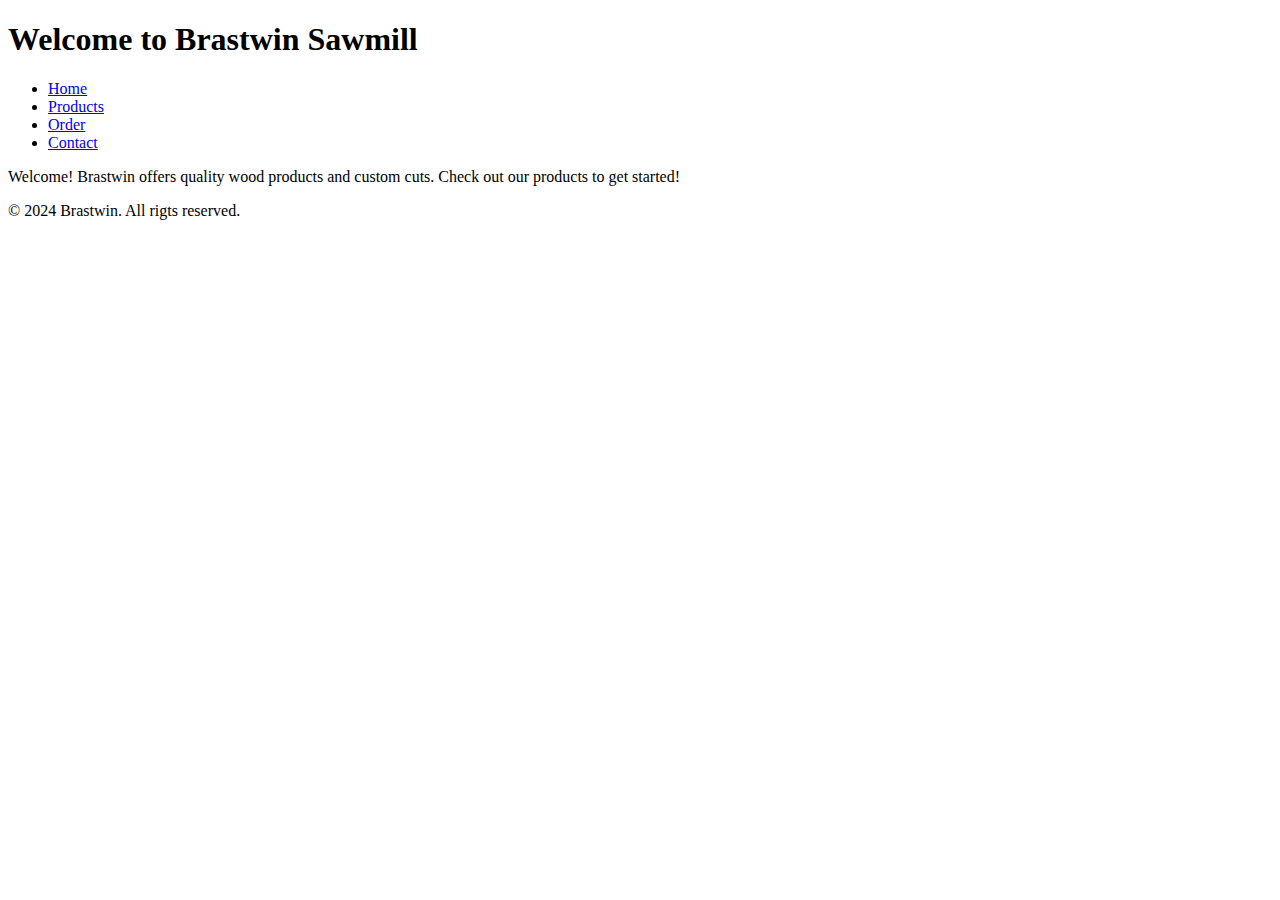
==== contact.html @ 46d217cd "First commit" ====
<!DOCTYPE html>
<html lang="en">
<head>
    <meta charset="UTF-8">
    <meta name="viewport" content="width=device-width, initial-scale=1.0">
    <title>Our Contacts</title>
</head>
<body>
    <header>
        <h1>Welcome to Brastwin Sawmill</h1>
    </header>
    <nav>
        <ul>
            <li><a href ="index.html">Home</a></li>
            <li><a href="products.html">Products</a></li>
            <li><a href="order.html">Order</a></li>
            <li><a href="contact.html">Contact</a></li>
        </ul>
    </nav>
    <main>
        <p>Welcome! Brastwin offers quality wood products and custom cuts. Check out our products to get started!</p>
    </main>
    <footer>
        <p>&copy; 2024 Brastwin. All rigts reserved.</p>
    </footer>
</body>
</html>
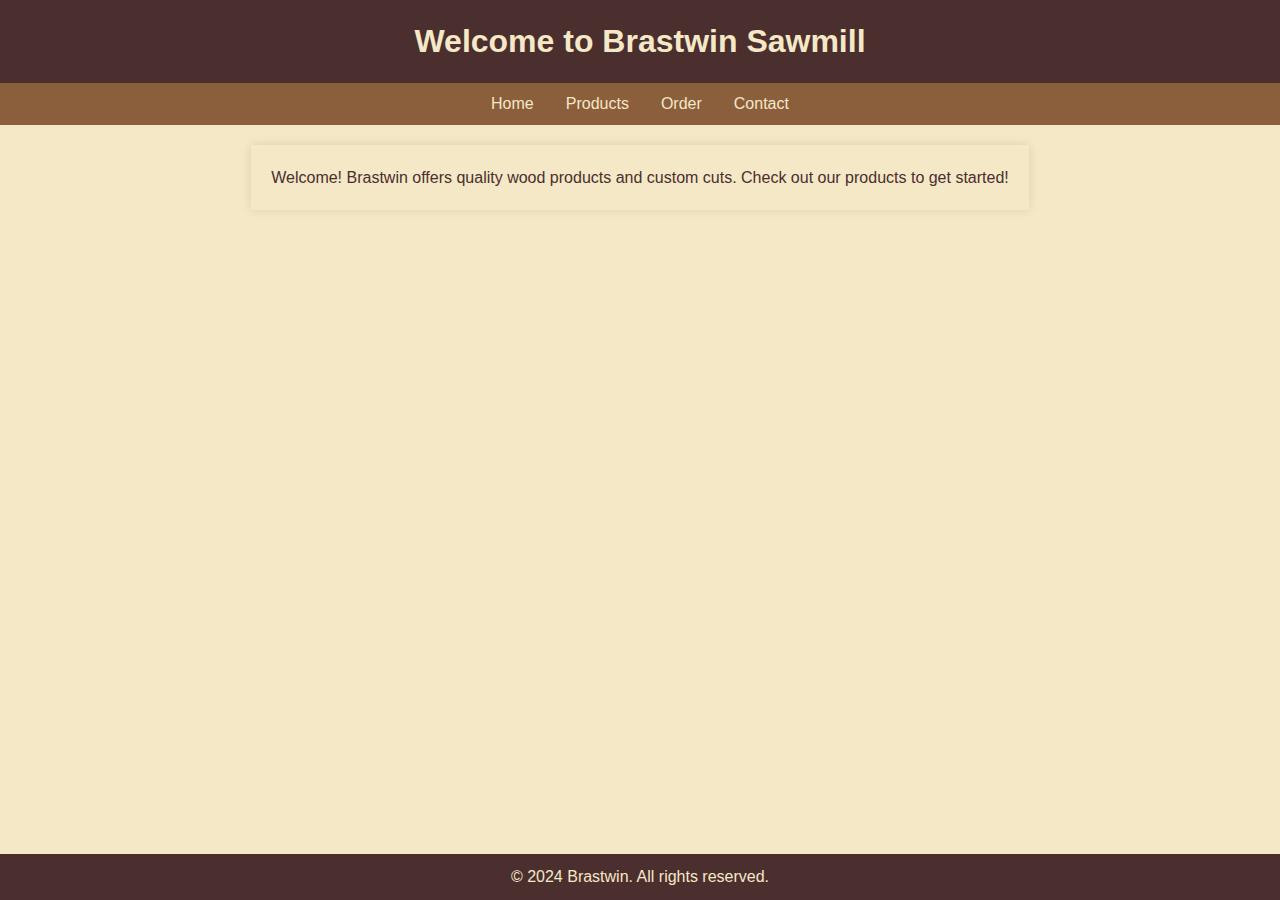
==== commit a9316ec8: "js" ====
--- a/contact.html
+++ b/contact.html
@@ -3,6 +3,7 @@
 <head>
     <meta charset="UTF-8">
     <meta name="viewport" content="width=device-width, initial-scale=1.0">
+    <link rel="stylesheet" href="style.css">
     <title>Our Contacts</title>
 </head>
 <body>
@@ -21,7 +22,7 @@
         <p>Welcome! Brastwin offers quality wood products and custom cuts. Check out our products to get started!</p>
     </main>
     <footer>
-        <p>&copy; 2024 Brastwin. All rigts reserved.</p>
+        <p>&copy; 2024 Brastwin. All rights reserved.</p>
     </footer>
 </body>
 </html>--- a/style.css
+++ b/style.css
@@ -0,0 +1,155 @@
+*{
+    margin:0;
+    padding:0;
+    box-sizing: border-box;
+}
+body{
+   font-family: Arial, Helvetica, sans-serif;
+   line-height: 1.6;
+   background-color: #f5e8c7;
+   color: #4b2e2e;
+   margin:0;
+   display: flex;
+   flex-direction: column;
+}
+main{
+    flex: 1;
+}
+header {
+    background-color: #4b2e2e;
+    color: #f5e8c7;
+    text-align: center;
+    padding: 1em 0;
+}
+footer{
+    background-color: #4b2e2e;
+    color: #f5e8c7;
+    text-align: center;
+    padding: 10px;
+    position:fixed ;
+    bottom: 0;
+    width: 100%;
+}
+nav ul {
+    list-style-type: none;
+    display: flex;
+    justify-content: center;
+    background-color: #8b5e3c;
+    padding: 0.5em;
+}
+nav ul li{
+    margin: 0 1em;
+}
+nav ul li a{
+    color: #f5e8c7;
+    text-decoration: none;
+}
+main{
+    padding: 20px;
+    max-width: 800px;
+    margin: 20px auto;
+    background: #f5e8c7;
+    box-shadow: 0 0 10px rgba(0, 0, 0, 0.1);
+}
+.accent{
+    color: #8b5e3c;
+    font-weight: bold;
+    margin-bottom: 5px;
+}
+.button{
+    background-color: #8b5e3c;
+    color: #f5e8c7;
+    padding: 10px 20px;
+    border: 20px;
+    border-radius: 5px;
+    cursor: pointer;
+    margin-top: 20px;
+    text-decoration: none;
+    display: inline-block;
+}
+.button:hover{
+    background-color: #6b4f30;
+}
+section{
+    margin: 20px auto;
+    padding: 20px;
+    background-color: #f5e8c7;
+    box-shadow: 0 0 10px rgba(0, 0, 0, 0.1);
+    border-radius: 8px;
+}
+section h2{
+    color: #4b2e2e;
+    margin-bottom: 5px;
+}
+img{
+    border-radius: 5px;
+    box-shadow: 0px 4px 8px rgba(0, 0, 0, 0.1);
+    max-width: max-content;
+    height: fit-content;
+}
+.small-img{
+    width: 100%;
+    max-width: 600px;
+    height: 400px;
+    display: inline-block;
+    margin: 10px auto;
+    border-radius: 8px;
+    box-shadow: 0 4px 8px rgba(0, 0, 0, 0.1);
+    padding-left: 0;
+}
+form{
+    max-width: 500px;
+    margin: 0 auto;
+    padding: 20px;
+    background-color: #f5f5f5;
+    border-radius: 8px;
+    box-shadow: 0 4px 8px rgba(0, 0, 0, 0.1);
+}
+main h1{
+    text-align: center;
+    color: #8b5e3b;
+}
+form label{
+    display: block;
+    margin-bottom: 8px;
+    font-weight: bold;
+}
+form input, form select, form textarea{
+    width: 100%;
+    padding: 8px;
+    margin-bottom: 16px;
+    border: 1px solid #ccc;
+    border-radius: 4px;
+    font-size: 16px;
+}
+form button{
+    width: 100%;
+    padding: 10px;
+    font-size: 18px;
+    background-color: #8b5e3b;
+    color: #fff;
+    border: none;
+    border-radius: 4px;
+    cursor: pointer;
+}
+form button:hover{
+    background-color: #70492d;
+}
+.hidden{
+    display:none;
+}
+#success-message{
+    background-color: #d4edda;
+    color: #155724;
+    border: 1px solid #c3e6cb;
+    padding: 20px;
+    border-radius: 5px;
+    margin-top: 20px;
+    text-align: center;
+}
+#order-form{
+    display: block;
+    margin: 20px auto;
+    width:80%;
+    max-width: 500px;
+}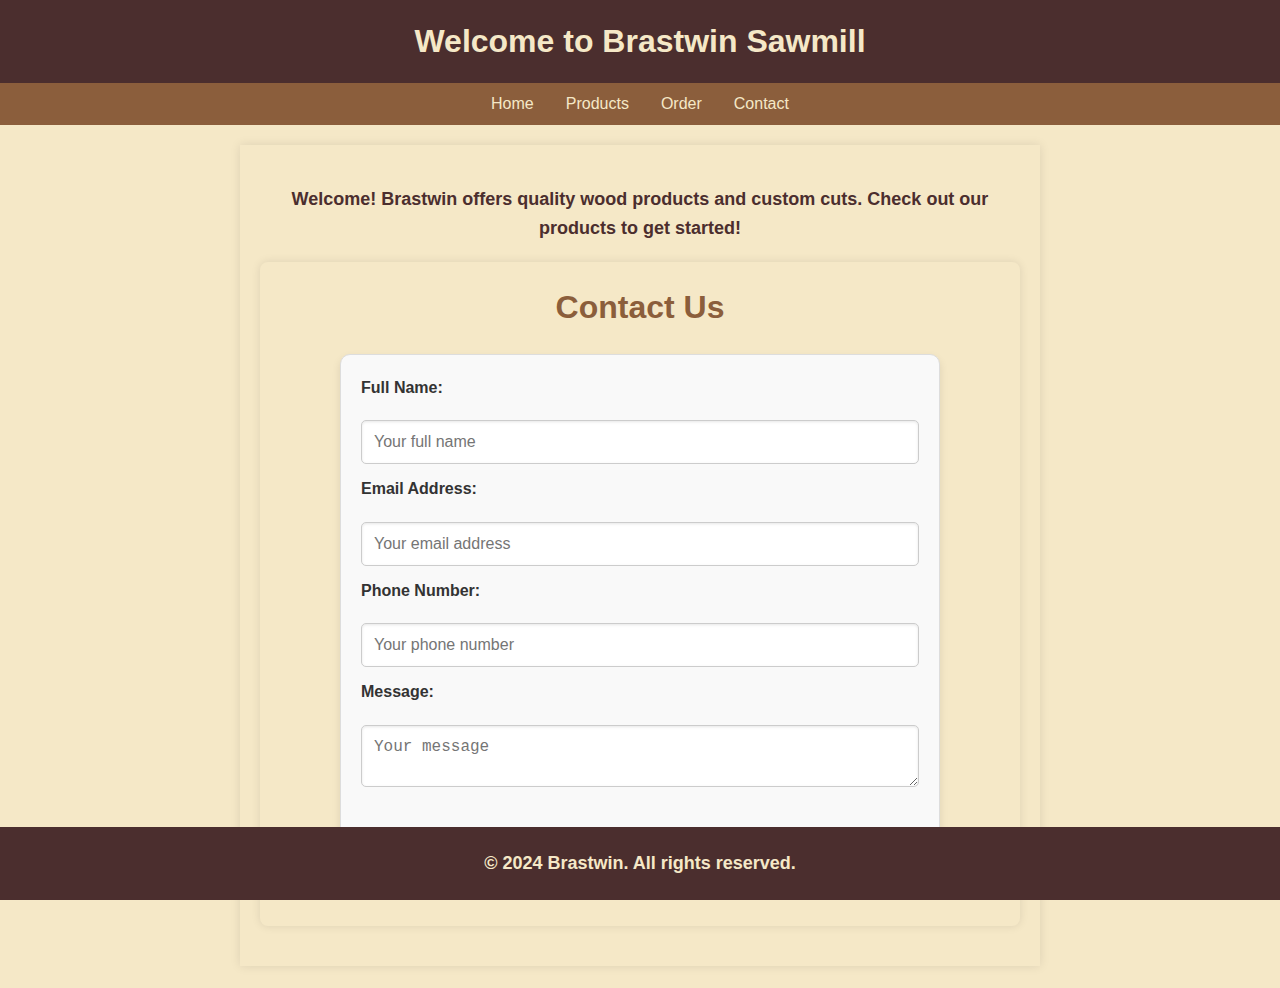
==== commit d6e358e8: "contact" ====
--- a/contact.html
+++ b/contact.html
@@ -20,9 +20,32 @@
     </nav>
     <main>
         <p>Welcome! Brastwin offers quality wood products and custom cuts. Check out our products to get started!</p>
+        <section class ="contact-section">
+            <h1>Contact Us</h1>
+            <form id="contact-form">
+
+                <label for ="name">Full Name:</label>
+                <input type="text" id="name" name="name" placeholder="Your full name" required>
+
+                <label for ="email">Email Address:</label>
+                <input type="text" id="email" name="email" placeholder="Your email address" required>
+
+                <label for ="phone">Phone Number:</label>
+                <input type="tel" id="phone" name="phone" placeholder="Your phone number" required>
+
+                <label for ="message">Message:</label>
+                <textarea id="message" name="message" placeholder="Your message" required></textarea>
+                
+                <button type="submit" class="button">Send Message</button>
+            </form>
+
+        </section>
     </main>
     <footer>
         <p>&copy; 2024 Brastwin. All rights reserved.</p>
     </footer>
+
+    <script src="contact.js"></script>
+
 </body>
 </html>--- a/style.css
+++ b/style.css
@@ -25,7 +25,7 @@
     background-color: #4b2e2e;
     color: #f5e8c7;
     text-align: center;
-    padding: 10px;
+    padding: 2px 0;
     position:fixed ;
     bottom: 0;
     width: 100%;
@@ -51,10 +51,17 @@
     background: #f5e8c7;
     box-shadow: 0 0 10px rgba(0, 0, 0, 0.1);
 }
+h2{
+    text-align: center;
+    text-decoration: underline;
+}
 .accent{
     color: #8b5e3c;
     font-weight: bold;
-    margin-bottom: 5px;
+    margin: 8px auto;
+    border-radius: 2px;
+    height: 4px;
+    padding-bottom: 30px;
 }
 .button{
     background-color: #8b5e3c;
@@ -66,6 +73,7 @@
     margin-top: 20px;
     text-decoration: none;
     display: inline-block;
+    width: auto;
 }
 .button:hover{
     background-color: #6b4f30;
@@ -98,45 +106,75 @@
     padding-left: 0;
 }
 form{
-    max-width: 500px;
-    margin: 0 auto;
-    padding: 20px;
-    background-color: #f5f5f5;
-    border-radius: 8px;
+    max-width: 600px;
+    margin: 20px auto;
+    padding: 20px;
+    background-color: #f9f9f9;
+    border: 1px solid #ddd;
+    border-radius: 10px;
     box-shadow: 0 4px 8px rgba(0, 0, 0, 0.1);
 }
 main h1{
     text-align: center;
     color: #8b5e3b;
+    margin-bottom: 20px;
 }
 form label{
     display: block;
     margin-bottom: 8px;
     font-weight: bold;
+    color: #333;
+    font-size: 16px;
 }
 form input, form select, form textarea{
     width: 100%;
-    padding: 8px;
-    margin-bottom: 16px;
+    padding: 12px;
+    margin: 12px 0;
     border: 1px solid #ccc;
-    border-radius: 4px;
+    border-radius: 5px;
     font-size: 16px;
+    background-color: #fff;
+    box-shadow: inset 0 1px 3px rgba(0, 0, 0, 0.1);
+    transition: border-color 0.3s ease;
 }
 form button{
     width: 100%;
-    padding: 10px;
-    font-size: 18px;
+    padding: 12px 20px;
+    font-size: 16px;
+    font-weight: bold;
     background-color: #8b5e3b;
     color: #fff;
     border: none;
-    border-radius: 4px;
+    border-radius: 5px;
     cursor: pointer;
+    transition: background-color 0.3s ease transform 0.2s ease;
+    display: flex;
+    justify-content: center;
+    gap: 15px;
+    margin-top: 20px;
+    flex: 1;
+    text-align: center;
 }
 form button:hover{
     background-color: #70492d;
+    transform: translateY(-2px);
+}
+form input:focus,
+form select:focus,
+form textarea:focus {
+    border-color: #8b5e3b;
+    outline: none;
+    box-shadow: 0 0 5px rgba(139, 94, 59, 0.5);
+    transition: border-color 0.3s ease, box-shadow 0.3s ease;
 }
 .hidden{
     display:none;
+}
+p{
+    font-size: 18px;
+    font-weight: bold;
+    text-align: center;
+    margin: 20px 0;
 }
 #success-message{
     background-color: #d4edda;
@@ -150,6 +188,62 @@
 #order-form{
     display: block;
     margin: 20px auto;
-    width:80%;
+    width:100%;
     max-width: 500px;
-}+}
+#product-list{
+    display: block;
+    flex-wrap: wrap;
+    gap: 20px;
+    justify-content: center;
+    width: 100%;
+    margin-top: 20px;
+
+}
+.product-card{
+    width: 700px;
+    display: flex;
+    flex-direction: column;
+    align-items: center;
+    margin-bottom: 20px;
+    border: 1px solid #ddd;
+    padding: 20px;
+    text-align: center;
+    background-color: #f9f9f9;
+    border-radius: 5px;
+    overflow: hidden;
+    box-shadow: 0 4px 8px rgba(0, 0, 0, 0.2);
+    transition: transform 0.2s ease;
+}
+.product-card:hover{
+    transform: scale(1.05);
+}
+.product-card img{
+    width: 100%;
+    height:auto;
+    border-bottom: 1px solid #ddd;
+    margin-bottom: 15px;
+    display: block;
+    justify-content: center;
+}
+.product-card h3{
+    font-size: 1.5em;
+    color: #333;
+    margin: 10px 0;
+}
+.product-card p{
+    font-size: 1em;
+    color: #555;
+    padding: 0 10px;
+    margin: 10px 0;
+}
+@media (max-width: 768px){
+    .product-card{
+        width: 45%;
+    }
+}
+@media (max-width: 480px){
+    .product-card{
+        width: 100%;
+    }
+}
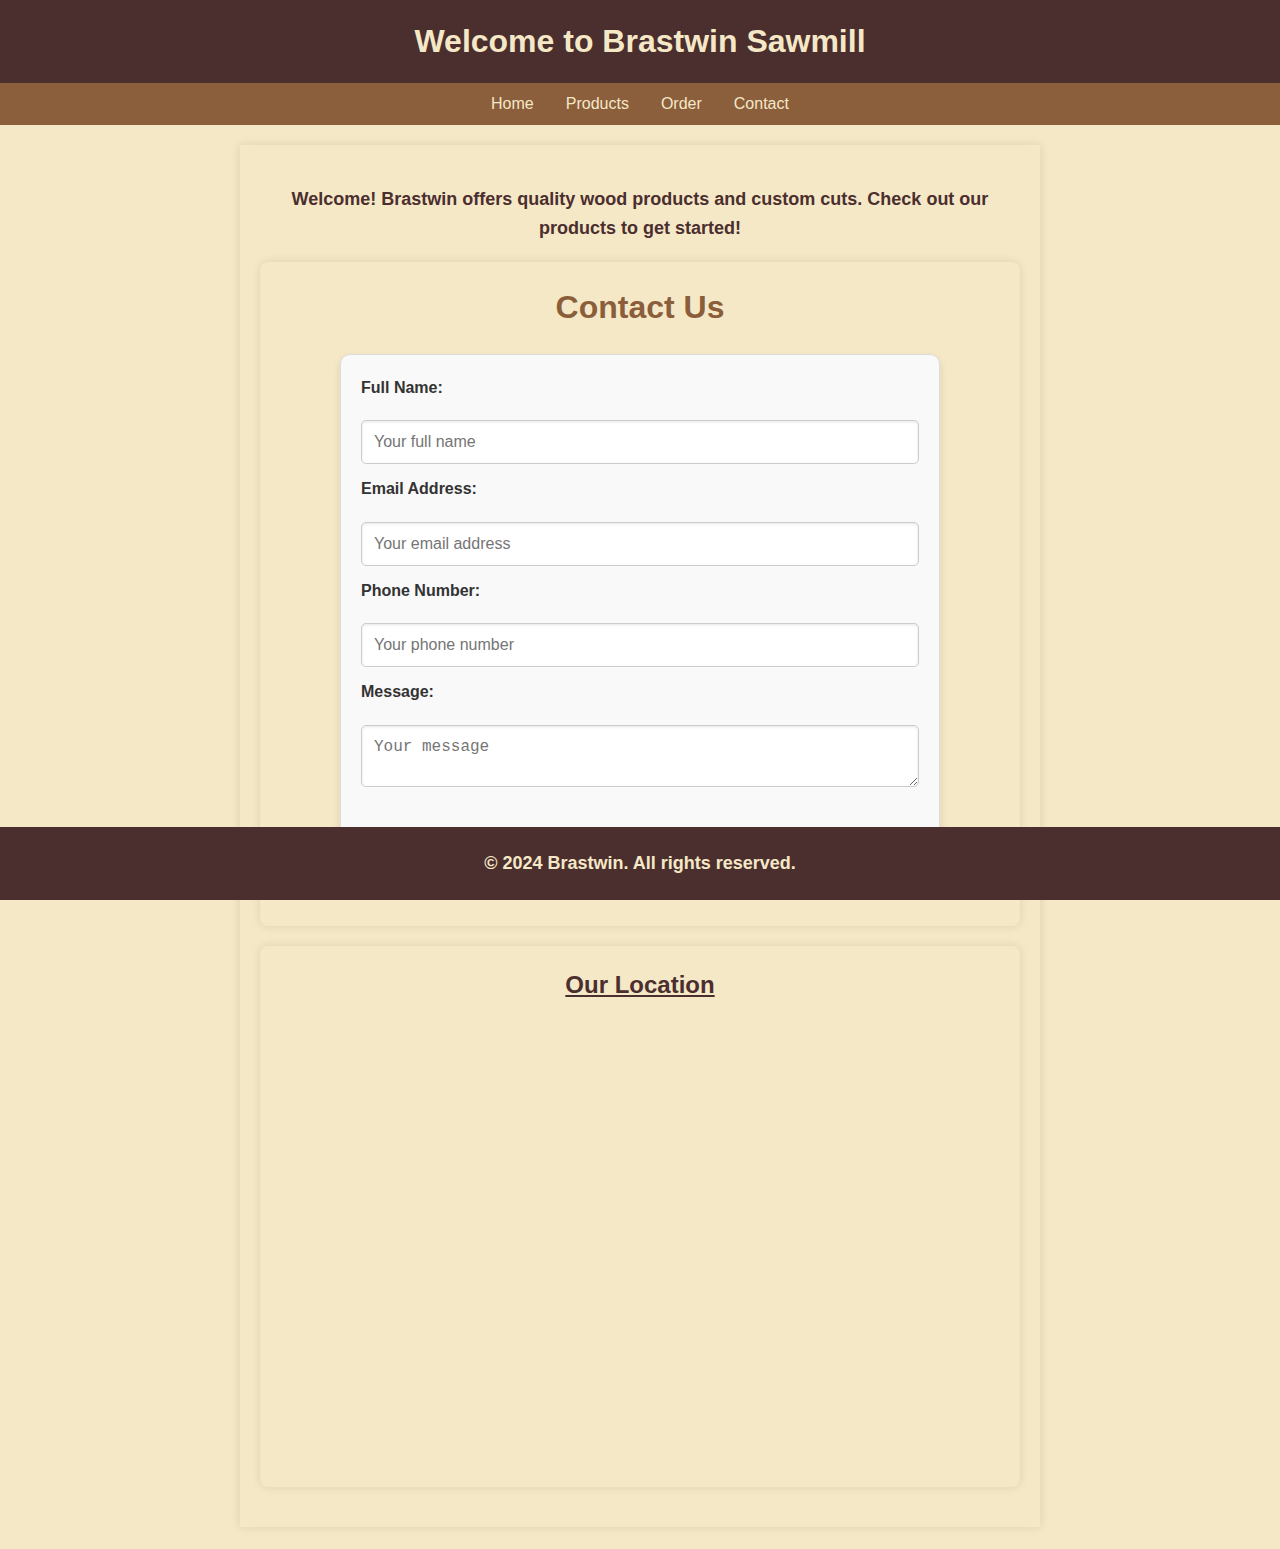
==== commit 3199253e: "google map" ====
--- a/contact.html
+++ b/contact.html
@@ -40,6 +40,11 @@
             </form>
 
         </section>
+
+        <section>
+            <h2>Our Location</h2>
+            <iframe src="https://www.google.com/maps/embed?pb=!1m18!1m12!1m3!1d3989.7754895101752!2d36.116884073473344!3d-0.2654848353592159!2m3!1f0!2f0!3f0!3m2!1i1024!2i768!4f13.1!3m3!1m2!1s0x182992f03389e9f7%3A0x4421741e9c30dc5d!2sKirangari%20Square!5e0!3m2!1sen!2ske!4v1732272538359!5m2!1sen!2ske" width="730" height="450" style="border:0;" allowfullscreen="" loading="lazy" referrerpolicy="no-referrer-when-downgrade"></iframe>
+        </section>
     </main>
     <footer>
         <p>&copy; 2024 Brastwin. All rights reserved.</p>
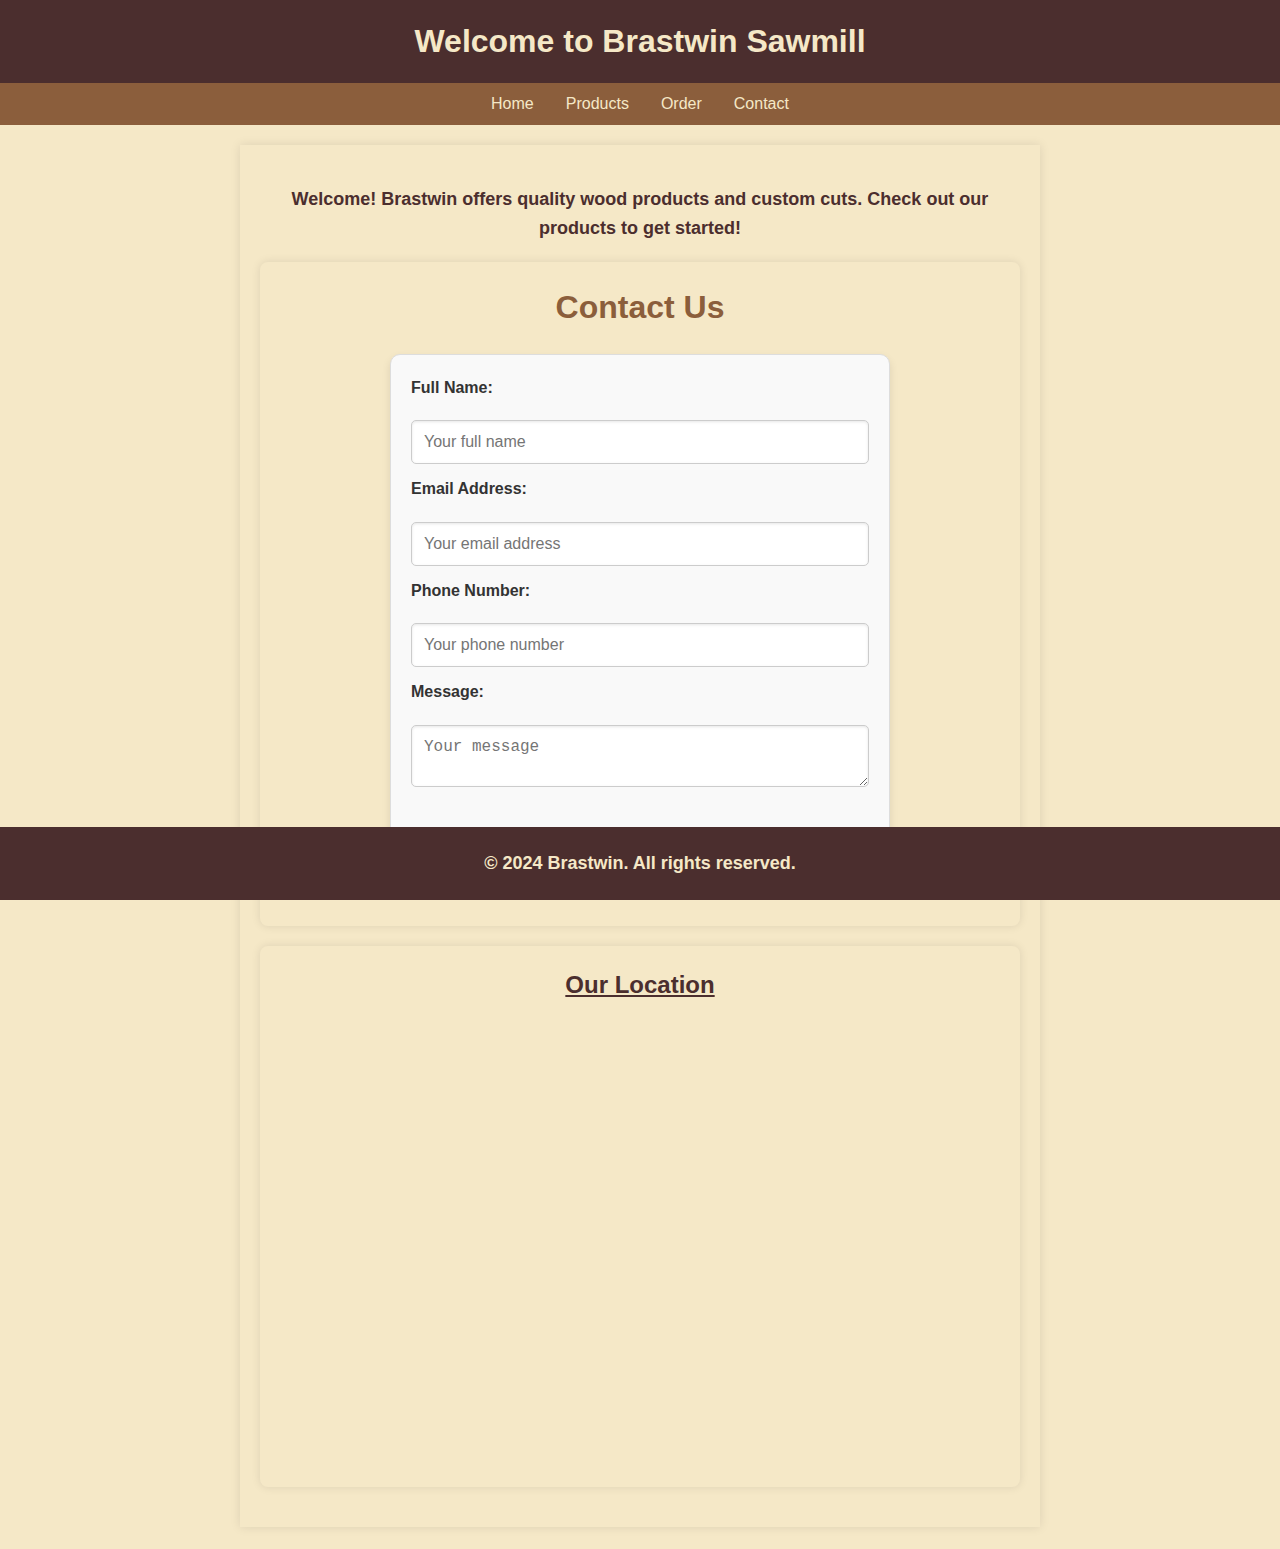
==== commit 35f03039: "map" ====
--- a/contact.html
+++ b/contact.html
@@ -41,7 +41,7 @@
 
         </section>
 
-        <section>
+        <section class="google-map-section">
             <h2>Our Location</h2>
             <iframe src="https://www.google.com/maps/embed?pb=!1m18!1m12!1m3!1d3989.7754895101752!2d36.116884073473344!3d-0.2654848353592159!2m3!1f0!2f0!3f0!3m2!1i1024!2i768!4f13.1!3m3!1m2!1s0x182992f03389e9f7%3A0x4421741e9c30dc5d!2sKirangari%20Square!5e0!3m2!1sen!2ske!4v1732272538359!5m2!1sen!2ske" width="730" height="450" style="border:0;" allowfullscreen="" loading="lazy" referrerpolicy="no-referrer-when-downgrade"></iframe>
         </section>
--- a/style.css
+++ b/style.css
@@ -191,6 +191,12 @@
     width:100%;
     max-width: 500px;
 }
+#contact-form{
+    display: block;
+    margin: 20px auto;
+    width:100%;
+    max-width: 500px;
+}
 #product-list{
     display: block;
     flex-wrap: wrap;
@@ -237,13 +243,59 @@
     padding: 0 10px;
     margin: 10px 0;
 }
-@media (max-width: 768px){
-    .product-card{
+@media (max-width: 768px) {
+    .product-card {
         width: 45%;
     }
-}
-@media (max-width: 480px){
-    .product-card{
+
+    form {
+        max-width: 100%;
+    }
+
+    header, footer {
+        padding: 10px 0;
+    }
+
+    .button {
         width: 100%;
     }
-}
+
+    nav ul {
+        flex-direction: column;
+    }
+
+    nav ul li {
+        margin: 5px 0;
+    }
+}
+
+@media (max-width: 480px) {
+    .product-card {
+        width: 100%;
+    }
+
+    .small-img {
+        max-width: 100%;
+        height: auto;
+    }
+
+    header, footer {
+        padding: 8px 0;
+    }
+
+    .button {
+        padding: 10px;
+        font-size: 14px;
+    }
+
+    form input,
+    form select,
+    form textarea {
+        font-size: 14px;
+    }
+
+    form button {
+        font-size: 14px;
+        padding: 10px;
+    }
+}
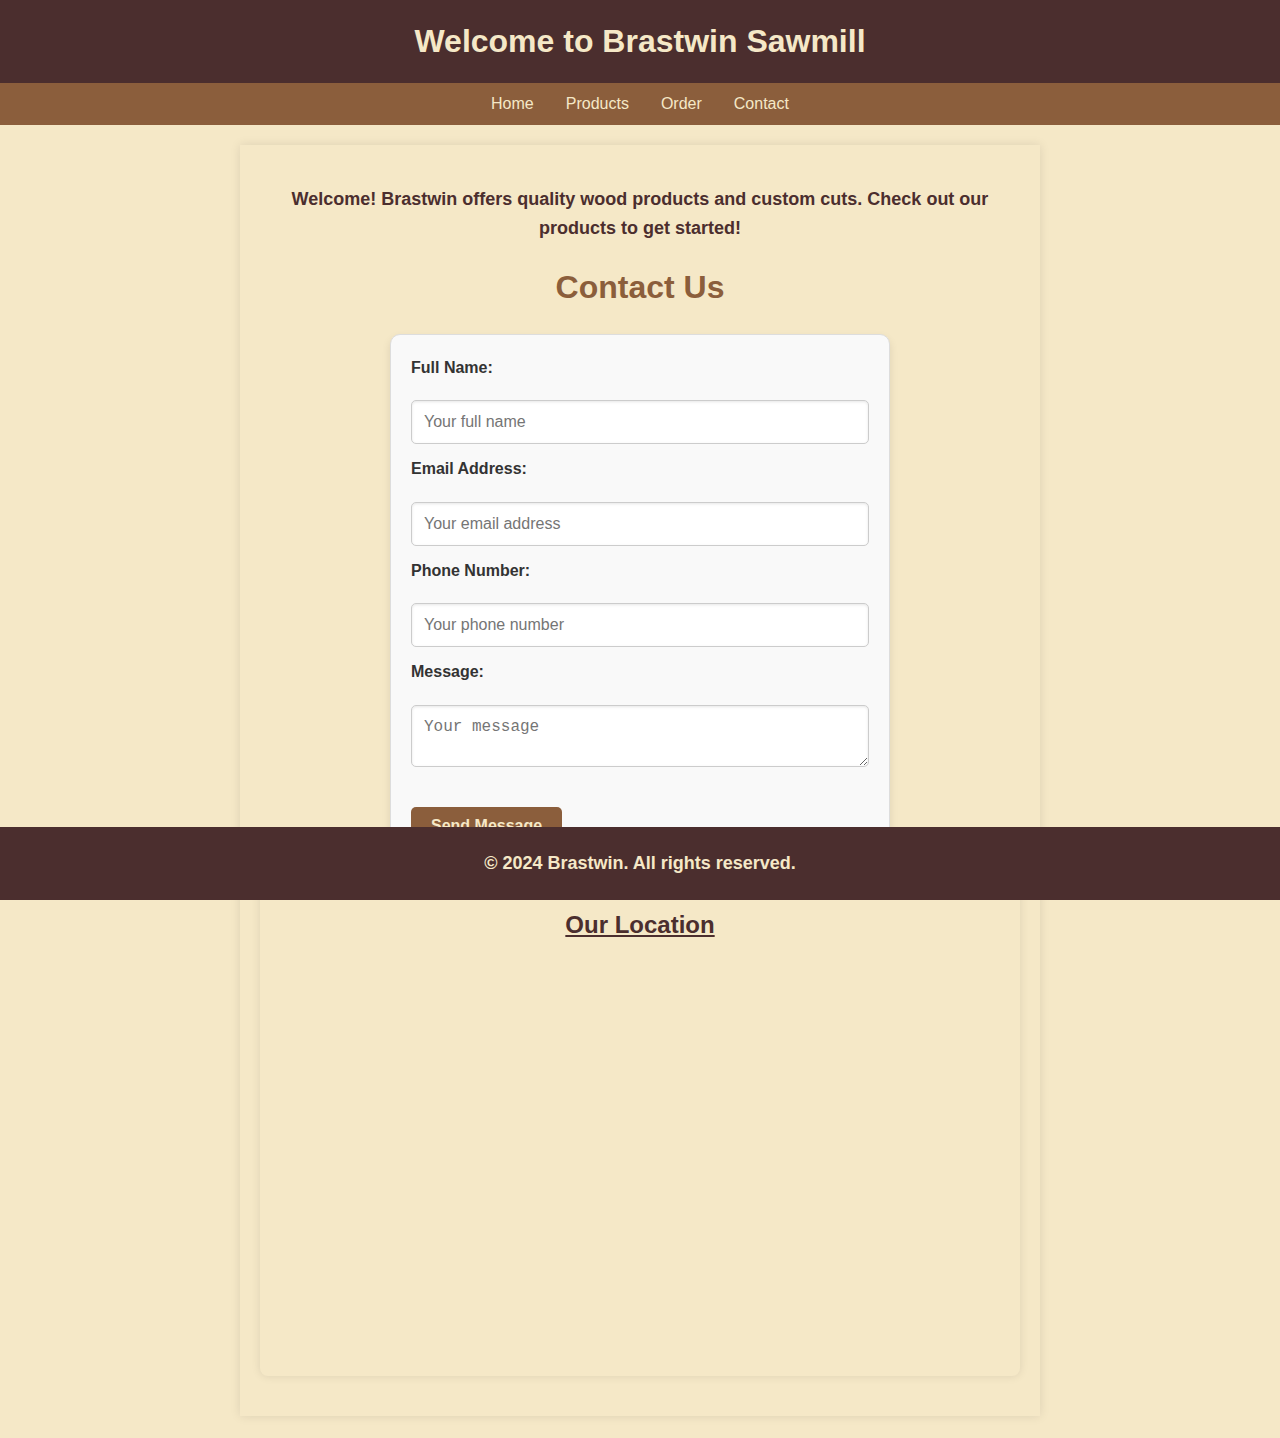
==== commit a4c0319f: "Responsiveness" ====
--- a/contact.html
+++ b/contact.html
@@ -20,7 +20,6 @@
     </nav>
     <main>
         <p>Welcome! Brastwin offers quality wood products and custom cuts. Check out our products to get started!</p>
-        <section class ="contact-section">
             <h1>Contact Us</h1>
             <form id="contact-form">
 
@@ -43,7 +42,7 @@
 
         <section class="google-map-section">
             <h2>Our Location</h2>
-            <iframe src="https://www.google.com/maps/embed?pb=!1m18!1m12!1m3!1d3989.7754895101752!2d36.116884073473344!3d-0.2654848353592159!2m3!1f0!2f0!3f0!3m2!1i1024!2i768!4f13.1!3m3!1m2!1s0x182992f03389e9f7%3A0x4421741e9c30dc5d!2sKirangari%20Square!5e0!3m2!1sen!2ske!4v1732272538359!5m2!1sen!2ske" width="730" height="450" style="border:0;" allowfullscreen="" loading="lazy" referrerpolicy="no-referrer-when-downgrade"></iframe>
+            <iframe src="https://www.google.com/maps/embed?pb=!1m18!1m12!1m3!1d3989.7754895101752!2d36.116884073473344!3d-0.2654848353592159!2m3!1f0!2f0!3f0!3m2!1i1024!2i768!4f13.1!3m3!1m2!1s0x182992f03389e9f7%3A0x4421741e9c30dc5d!2sKirangari%20Square!5e0!3m2!1sen!2ske!4v1732272538359!5m2!1sen!2ske"style="border:0;" allowfullscreen="" loading="lazy" referrerpolicy="no-referrer-when-downgrade"></iframe>
         </section>
     </main>
     <footer>
--- a/style.css
+++ b/style.css
@@ -61,7 +61,7 @@
     margin: 8px auto;
     border-radius: 2px;
     height: 4px;
-    padding-bottom: 30px;
+    padding-bottom: 60px;
 }
 .button{
     background-color: #8b5e3c;
@@ -243,6 +243,22 @@
     padding: 0 10px;
     margin: 10px 0;
 }
+.google-map-section {
+    position: relative;
+    width: 100%; /* Make the container width scale with the screen */
+    padding-bottom: 56.25%; /* Aspect ratio: 16:9 */
+    height: 10; /* Height is controlled by padding-bottom */
+    overflow: hidden;
+}
+
+.google-map-section iframe {
+    position: absolute;
+    top: 10;
+    left: 0;
+    width: 100%; /* Make the iframe fill the container */
+    height: 100%; /* Maintain aspect ratio */
+    border: 0; /* Remove border */
+}
 @media (max-width: 768px) {
     .product-card {
         width: 45%;
@@ -267,7 +283,12 @@
     nav ul li {
         margin: 5px 0;
     }
-}
+    #contact-form, #order-form {
+        width: 90%;
+        margin: 0 auto;
+    }
+}
+
 
 @media (max-width: 480px) {
     .product-card {
@@ -298,4 +319,8 @@
         font-size: 14px;
         padding: 10px;
     }
-}
+      #contact-form, #order-form {
+        width: 100%;
+        margin: 0 auto;
+    }
+}
